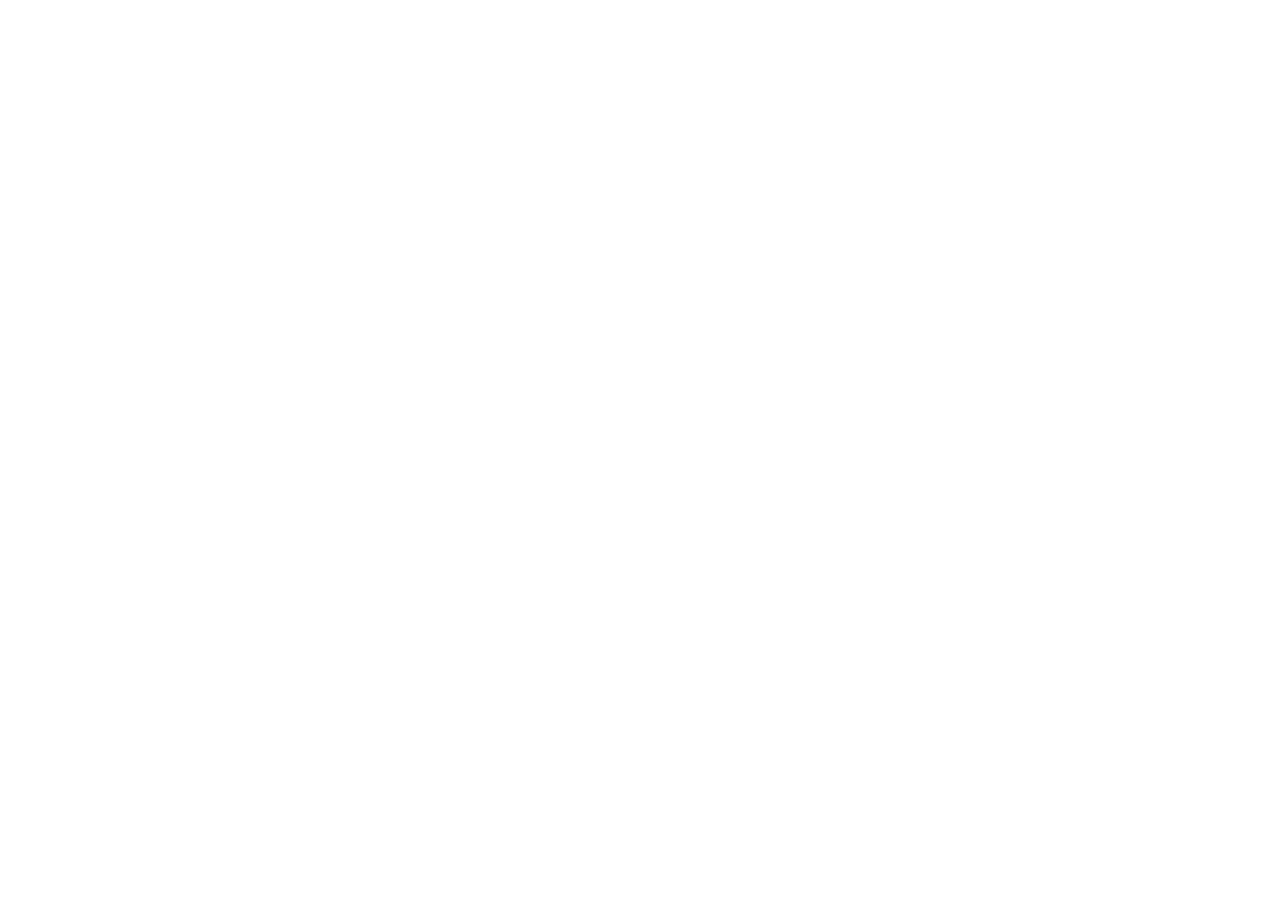
==== Hello World/index.html @ 2f6eac63 "rename" ====
<!DOCTYPE html5>
<html lang="pt-Br">
<head>
    <meta charset="UTF-8">
    <meta name="viewport" content="width=device-width, initial-scale=1.0">
    <title>Inicio</title>
</head>
<body>
    
</body>
</html>
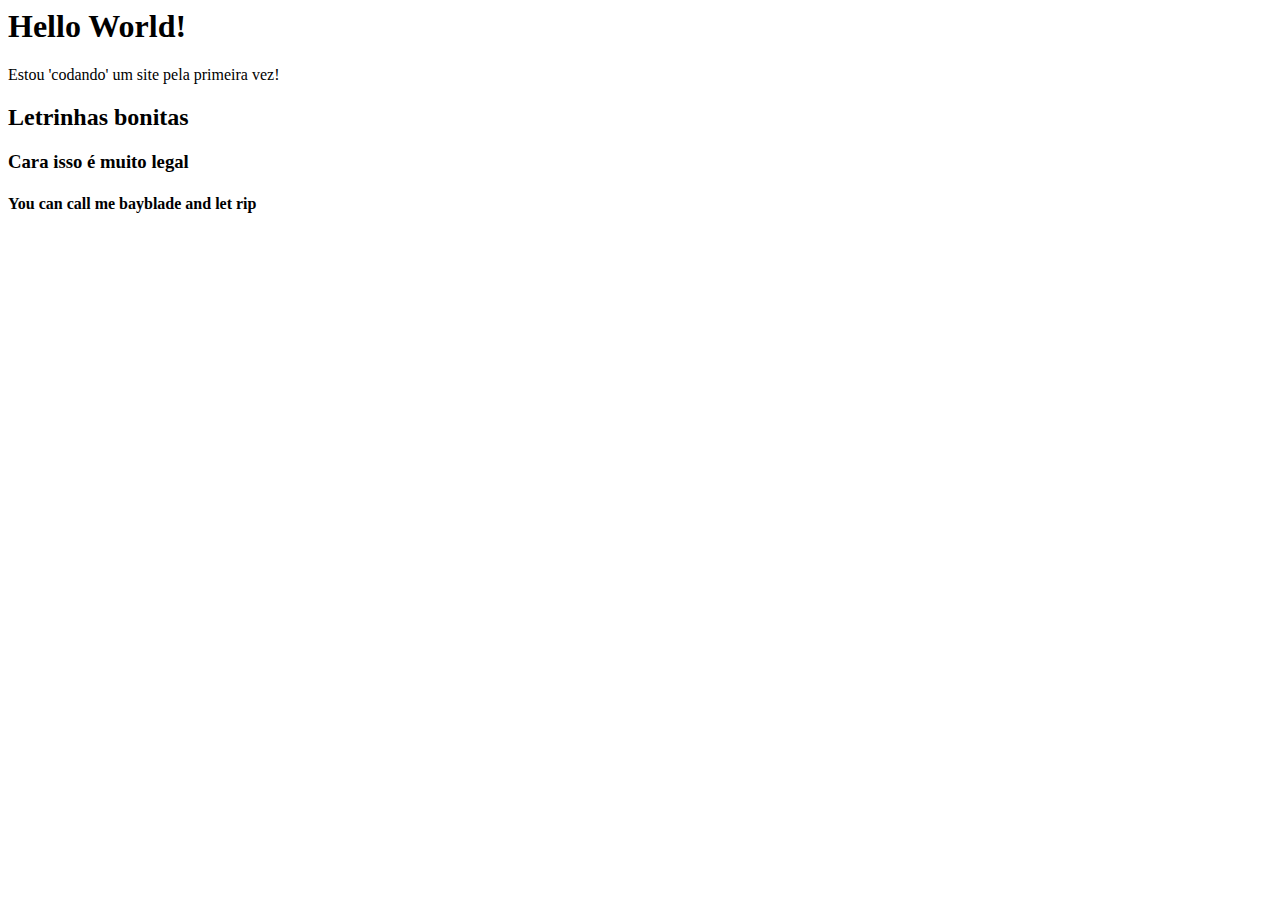
==== commit 291c0f47: "Update index.html" ====
--- a/Hello World/index.html
+++ b/Hello World/index.html
@@ -1,11 +1,20 @@
 <!DOCTYPE html5>
-<html lang="pt-Br">
+<html lang="pt-br">
 <head>
     <meta charset="UTF-8">
     <meta name="viewport" content="width=device-width, initial-scale=1.0">
     <title>Inicio</title>
 </head>
 <body>
+    <h1>Hello World!</h1>
+    
+    <p>Estou 'codando' um site pela primeira vez!</p>
+
+    <h2>Letrinhas bonitas</h2>
+
+    <h3>Cara isso é muito legal</h3>
+
+    <h4>You can call me bayblade and let rip</h4>
     
 </body>
 </html>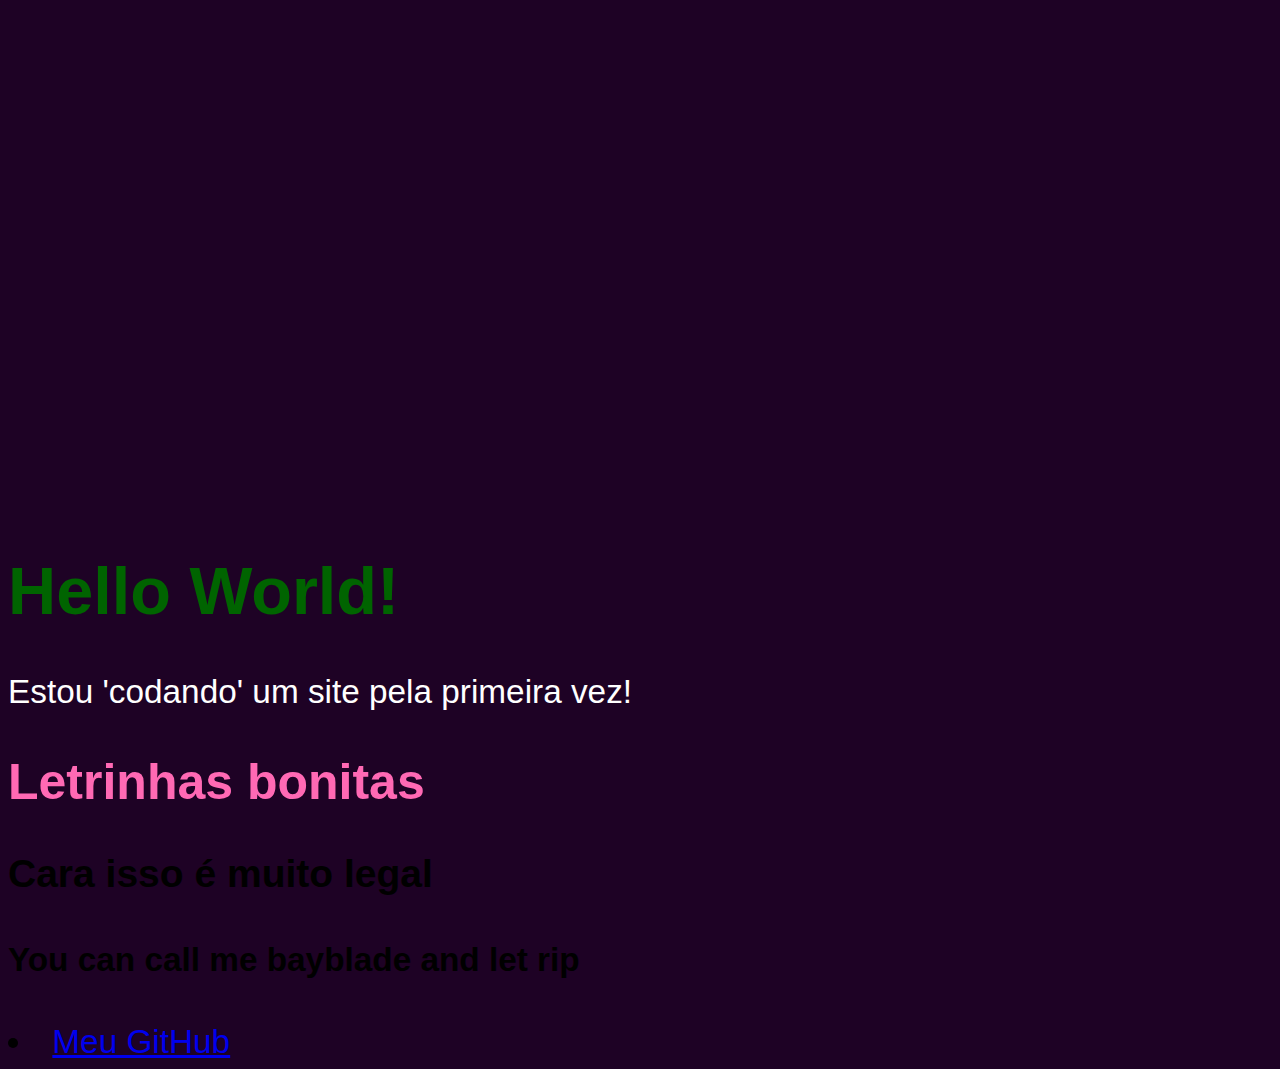
==== commit 91e2eafa: "Update" ====
--- a/Hello World/index.html
+++ b/Hello World/index.html
@@ -4,8 +4,29 @@
     <meta charset="UTF-8">
     <meta name="viewport" content="width=device-width, initial-scale=1.0">
     <title>Inicio</title>
+    <link rel='stylesheet' href='style.css'>
+
 </head>
+
 <body>
+
+    <style>
+        /* CÓDIGO COPIADO DA INTERNET */
+        .parallax{
+            background-image: url('wp1825469.jgp');
+
+            height: 500px;
+
+            background-attachment: fixed;
+            background-position: center;
+            background-repeat: no-repeat;
+            background-size: cover;
+        }
+    </style>
+
+    <div class='parallax'></div>
+
+    <div>
     <h1>Hello World!</h1>
     
     <p>Estou 'codando' um site pela primeira vez!</p>
@@ -15,6 +36,9 @@
     <h3>Cara isso é muito legal</h3>
 
     <h4>You can call me bayblade and let rip</h4>
-    
+
+    <li><a href="https://github.com/MateusCohuzer"> Meu GitHub </a></li>
+        </div>
+
 </body>
 </html>--- a/Hello World/style.css
+++ b/Hello World/style.css
@@ -0,0 +1,16 @@
+body {
+    background-color: #1e0225;
+    font: 25pt Arial;
+}
+
+h1 {
+    color:darkgreen;
+}
+
+p {
+    color: #ffffff
+}
+
+h2 {
+    color:hotpink
+}
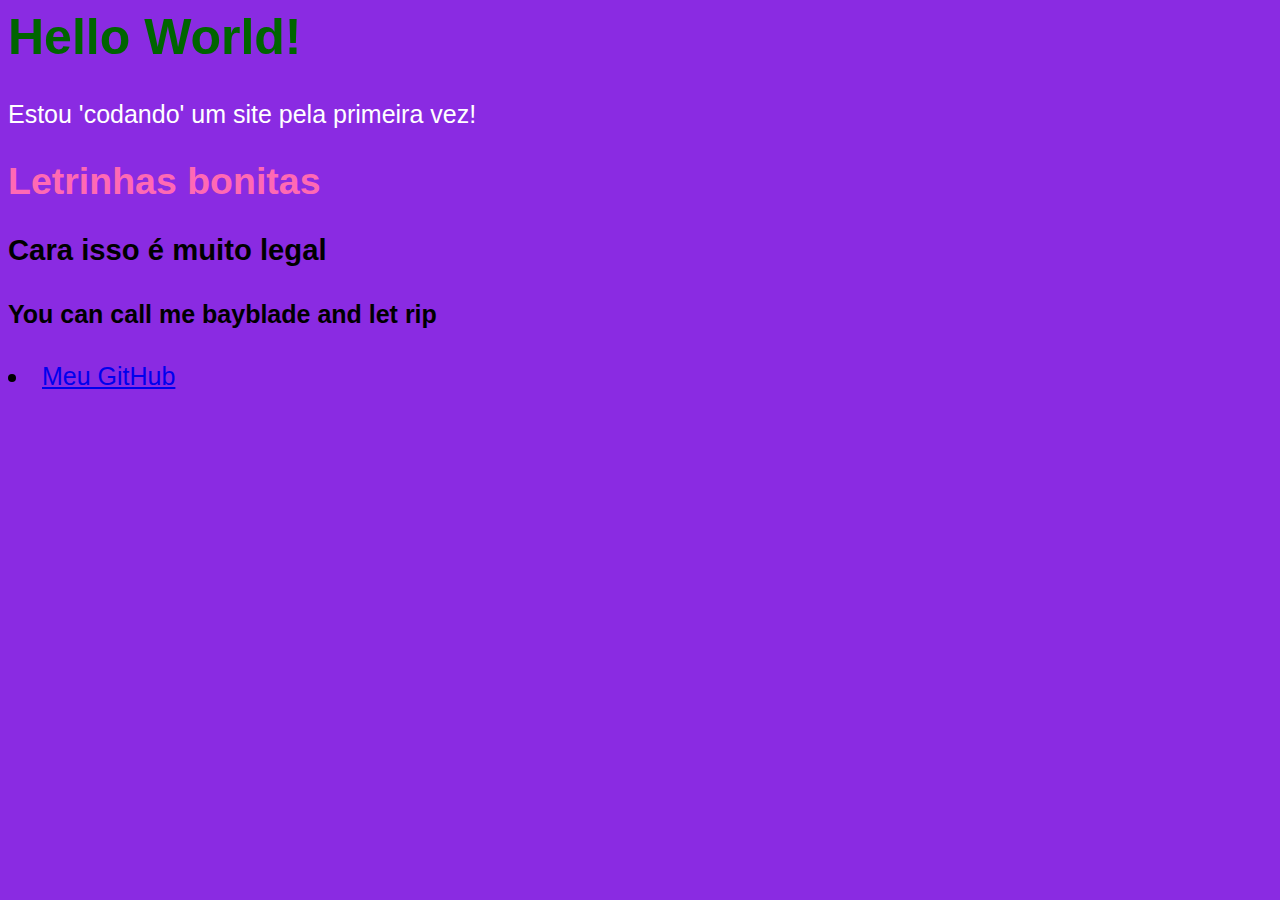
==== commit 53497704: "Parallax try" ====
--- a/Hello World/index.html
+++ b/Hello World/index.html
@@ -11,20 +11,8 @@
 <body>
 
     <style>
-        /* CÓDIGO COPIADO DA INTERNET */
-        .parallax{
-            background-image: url('wp1825469.jgp');
-
-            height: 500px;
-
-            background-attachment: fixed;
-            background-position: center;
-            background-repeat: no-repeat;
-            background-size: cover;
-        }
+        
     </style>
-
-    <div class='parallax'></div>
 
     <div>
     <h1>Hello World!</h1>
--- a/Hello World/style.css
+++ b/Hello World/style.css
@@ -1,6 +1,6 @@
 body {
-    background-color: #1e0225;
-    font: 25pt Arial;
+    background-color: blueviolet;
+    font: 25px Arial;
 }
 
 h1 {
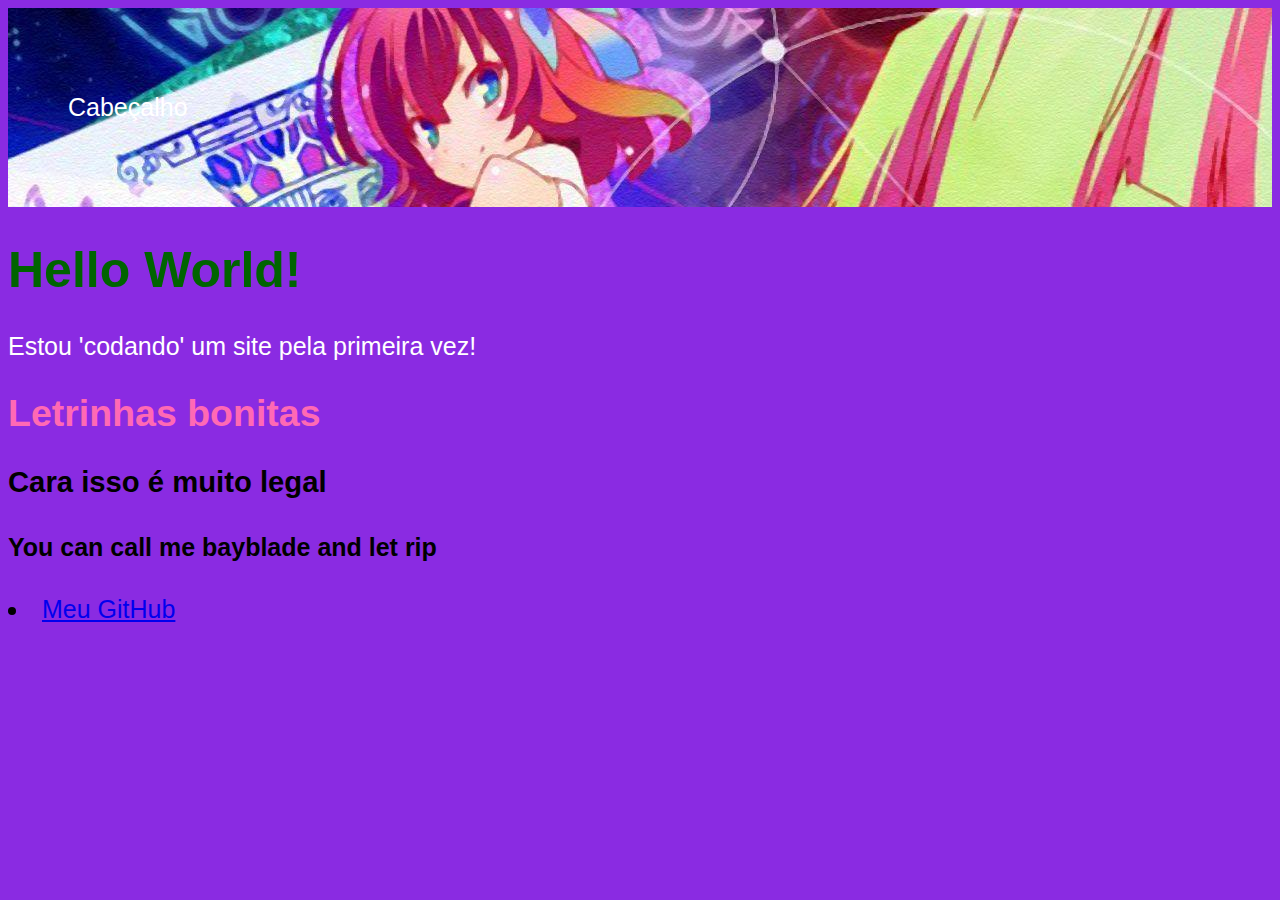
==== commit 6e5d388b: "Upload Header" ====
--- a/Hello World/index.html
+++ b/Hello World/index.html
@@ -9,10 +9,9 @@
 </head>
 
 <body>
-
-    <style>
-        
-    </style>
+    <header>
+        <p>Cabeçalho</p>
+    </header>
 
     <div>
     <h1>Hello World!</h1>
--- a/Hello World/style.css
+++ b/Hello World/style.css
@@ -1,6 +1,12 @@
 body {
     background-color: blueviolet;
     font: 25px Arial;
+}
+
+header {
+    background-attachment: fixed;
+    background-image: url("wp1825469.jpg");
+    padding: 60px;
 }
 
 h1 {
